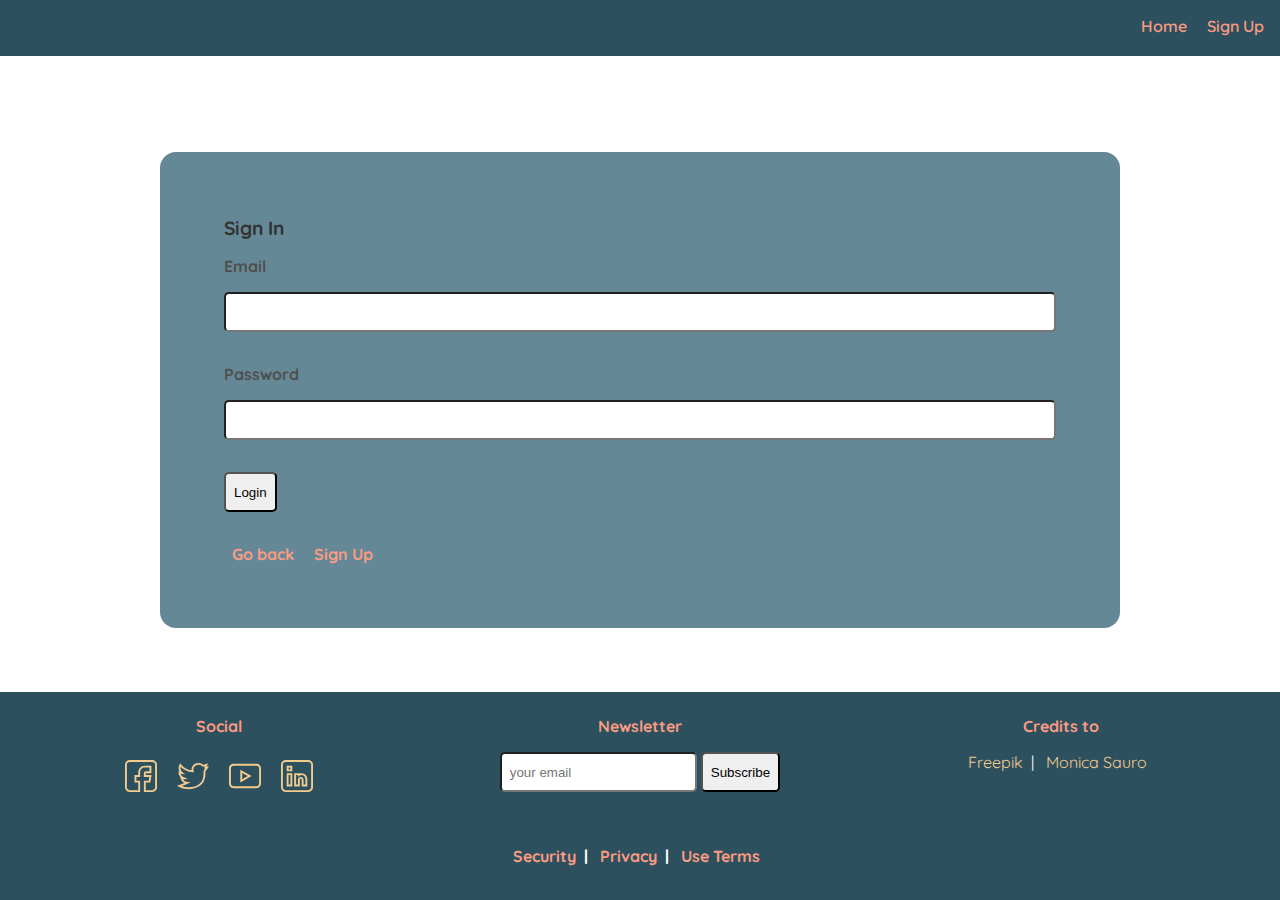
==== sign_in.html @ b6a9aef2 "Adds Sign Up, Sign In and Fixes Footer link titles" ====
<!DOCTYPE html>
<html lang="en">
  <head>
    <meta charset="UTF-8">
    <meta name="viewport" content="width=device-width, initial-scale=1.0">
    <meta name="description" content="A tool for task and schedule management">
    <link rel="preconnect" href="https://fonts.gstatic.com">
    <link href="https://fonts.googleapis.com/css2?family=Quicksand:wght@400;500;600;700&display=swap" rel="stylesheet">
    <link rel="stylesheet" href="assets/styles/base.css">
    <title>D'jour - Your Schedule organizer</title>
  </head>
  <body>
    <header>
      <a href="/index.html">Home</a>
      <a href="/sign_up.html">Sign Up</a>
    </header>
    <main>
      <div>
        <section class="sign">
          <h3>Sign In</h3>
          <form action="#" method="post">
            <label for="email">Email</label>
            <input type="text" name="eamil" id="eamil">
            <label for="password">Password</label>
            <input type="password" name="password" id="password">
            <button type="submit">Login</button>
          </form>
          <nav>
            <a href="/index.html">Go back</a>
            <a href="/sign_up.html">Sign Up</a>
          </nav>
        </section>
      </div>
    </main>
    <footer>
      <section>
        <h4>Social</h4>
        <nav>
          <a href="#">
            <figure>
              <svg viewBox="0 0 512 512" xmlns="http://www.w3.org/2000/svg"><path d="m75 512h167v-182h-60v-60h60v-75c0-41.355469 33.644531-75 75-75h75v60h-60c-16.542969 0-30 13.457031-30 30v60h87.292969l-10 60h-77.292969v182h135c41.355469 0 75-33.644531 75-75v-362c0-41.355469-33.644531-75-75-75h-362c-41.355469 0-75 33.644531-75 75v362c0 41.355469 33.644531 75 75 75zm-45-437c0-24.8125 20.1875-45 45-45h362c24.8125 0 45 20.1875 45 45v362c0 24.8125-20.1875 45-45 45h-105v-122h72.707031l20-120h-92.707031v-30h90v-120h-105c-57.898438 0-105 47.101562-105 105v45h-60v120h60v122h-137c-24.8125 0-45-20.1875-45-45zm0 0"/></svg>
            </figure>
          </a>
          <a href="#">
            <figure>
              <svg viewBox="0 -47 512.00004 512" xmlns="http://www.w3.org/2000/svg"><path d="m512 55.964844c-32.207031 1.484375-31.503906 1.363281-35.144531 1.667968l19.074219-54.472656s-59.539063 21.902344-74.632813 25.820313c-39.640625-35.628907-98.5625-37.203125-140.6875-11.3125-34.496094 21.207031-53.011719 57.625-46.835937 100.191406-67.136719-9.316406-123.703126-41.140625-168.363282-94.789063l-14.125-16.964843-10.554687 19.382812c-13.339844 24.492188-17.769531 52.496094-12.476563 78.851563 2.171875 10.8125 5.863282 21.125 10.976563 30.78125l-12.117188-4.695313-1.4375 20.246094c-1.457031 20.566406 5.390625 44.574219 18.320313 64.214844 3.640625 5.53125 8.328125 11.605469 14.269531 17.597656l-6.261719-.960937 7.640625 23.199218c10.042969 30.480469 30.902344 54.0625 57.972657 67.171875-27.035157 11.472657-48.875 18.792969-84.773438 30.601563l-32.84375 10.796875 30.335938 16.585937c11.566406 6.324219 52.4375 27.445313 92.820312 33.78125 89.765625 14.078125 190.832031 2.613282 258.871094-58.664062 57.308594-51.613282 76.113281-125.03125 72.207031-201.433594-.589844-11.566406 2.578125-22.605469 8.921875-31.078125 12.707031-16.964844 48.765625-66.40625 48.84375-66.519531zm-72.832031 48.550781c-10.535157 14.066406-15.8125 32.03125-14.867188 50.578125 3.941407 77.066406-17.027343 136.832031-62.328125 177.628906-52.917968 47.660156-138.273437 66.367188-234.171875 51.324219-17.367187-2.722656-35.316406-8.820313-50.171875-14.910156 30.097656-10.355469 53.339844-19.585938 90.875-37.351563l52.398438-24.800781-57.851563-3.703125c-27.710937-1.773438-50.785156-15.203125-64.96875-37.007812 7.53125-.4375 14.792969-1.65625 22.023438-3.671876l55.175781-15.367187-55.636719-13.625c-27.035156-6.621094-42.445312-22.796875-50.613281-35.203125-5.363281-8.152344-8.867188-16.503906-10.96875-24.203125 5.578125 1.496094 12.082031 2.5625 22.570312 3.601563l51.496094 5.09375-40.800781-31.828126c-29.398437-22.929687-41.179687-57.378906-32.542969-90.496093 91.75 95.164062 199.476563 88.011719 210.320313 90.527343-2.386719-23.183593-2.449219-23.238281-3.074219-25.445312-13.886719-49.089844 16.546875-74.015625 30.273438-82.453125 28.671874-17.621094 74.183593-20.277344 105.707031 8.753906 6.808593 6.265625 16.015625 8.730469 24.632812 6.589844 7.734375-1.921875 14.082031-3.957031 20.296875-6.171875l-12.9375 36.945312 16.515625.011719c-3.117187 4.179688-6.855469 9.183594-11.351562 15.183594zm0 0"/></svg>
            </figure>
          </a>
          <a href="#">
            <figure>
              <svg viewBox="0 -61 512 512" xmlns="http://www.w3.org/2000/svg"><path d="m75 390h362c41.355469 0 75-33.644531 75-75v-240c0-41.355469-33.644531-75-75-75h-362c-41.355469 0-75 33.644531-75 75v240c0 41.355469 33.644531 75 75 75zm-45-315c0-24.8125 20.1875-45 45-45h362c24.8125 0 45 20.1875 45 45v240c0 24.8125-20.1875 45-45 45h-362c-24.8125 0-45-20.1875-45-45zm0 0"/><path d="m181 94.507812v203.898438l180.5-103.621094zm30 50.984376 89.5 49.722656-89.5 51.378906zm0 0"/></svg>
            </figure>
          </a>
          <a href="#">
            <figure>
              <svg viewBox="0 0 512 512" xmlns="http://www.w3.org/2000/svg"><path d="m437 0h-362c-41.355469 0-75 33.644531-75 75v362c0 41.355469 33.644531 75 75 75h362c41.355469 0 75-33.644531 75-75v-362c0-41.355469-33.644531-75-75-75zm45 437c0 24.8125-20.1875 45-45 45h-362c-24.8125 0-45-20.1875-45-45v-362c0-24.8125 20.1875-45 45-45h362c24.8125 0 45 20.1875 45 45zm0 0"/><path d="m91 422h90v-212h-90zm30-182h30v152h-30zm0 0"/><path d="m331.085938 210c-.027344 0-.058594 0-.085938 0-10.371094 0-20.472656 1.734375-30 5.101562v-5.101562h-90v212h90v-107c0-8.269531 6.730469-15 15-15s15 6.730469 15 15v107h90v-117.3125c0-48.546875-39.382812-94.640625-89.914062-94.6875zm59.914062 182h-30v-77c0-24.8125-20.1875-45-45-45s-44.996094 20.1875-45 44.996094v77.003906h-30v-152h30v30.019531l24.007812-18.03125c10.441407-7.84375 22.886719-11.988281 35.992188-11.988281h.058594c31.929687.03125 59.941406 30.257812 59.941406 64.6875zm0 0"/><path d="m91 180h90v-90h-90zm30-60h30v30h-30zm0 0"/></svg>
            </figure>
          </a>
        </nav>
      </section>
      <section>
        <h4>Newsletter</h4>
        <form action="#" method="post">
          <input type="text" placeholder="your email">
          <button type="submit">Subscribe</button>
        </form>
      </section>
      <section>
        <h4>Credits to</h4>
        <nav class="inline-nav">
          <a href="https://www.flaticon.com/authors/freepik" title="Freepik">Freepik</a>
          <a href="https://unsplash.com/@monicasauro?utm_source=unsplash&amp;utm_medium=referral&amp;utm_content=creditCopyText">Monica Sauro</a>
        </nav>
      </section>
      <section class="legal">
        <nav class="inline-nav">
          <a href="#">Security</a>
          <a href="#">Privacy</a>
          <a href="#">Use Terms</a>
        </nav>
      </section>
    </footer>
  </body>
</html>
---- assets/styles/base.css ----
:root {
  --primary-color: #2d505e;
  --font-color-1: #323232;
  --font-color-2: #4f4f4f;
  --secondary-color: #fa9b83;
  --tertiary-color: #f2cc8f;
  --forth-color: #658896;
  font-family: 'Quicksand', sans-serif;
  font-size: 16px;
  color: var(--font-color-2);
}

* {
  box-sizing: border-box;
  padding: 0;
  margin: 0;
}

body {
  min-height: 100vh;
  position: relative;
}

p {
  margin-bottom: 1rem;
}

a {
  padding: 0.5rem;
}

ul {
  list-style-type: none;
}

input, select, button, .button {
  height: 2.5rem;
  border-radius: 0.3rem;
  padding: 0.5rem;
}

input[type='radio'] {
  height: 1rem;
}

a.button {
  color: white;
  font-weight: bold;
  display: inline-block;
  text-align: center;
}

a.button:hover {
  text-decoration: none;
}

h1, h2, h3, h4, h5 {
  color: var(--font-color-1);
}

h1 {
  font-size: 4rem;
  font-weight: 900;
}

h2 {
  font-size: 2.5rem;
  font-weight: 900;
}

h3 {
  font-size: 1.2rem;
  font-weight: 700;
}

h4 {
  font-size: 1rem;
  font-weight: 600;
}

h5 {
  font-size: 0.8rem;
  font-weight: 600;
}

a, a:visited {
  text-decoration: none;
}

a:hover {
  text-decoration: underline;
}

header, footer {
  padding: 0.5rem;
  background-color: var(--primary-color);
  color: var(--secondary-color);
}

header {
  text-align: right;
  height: 3.5rem;
}

header > a {
  font-weight: 600;
}

header > a, footer a {
  display: inline-block;
  color: var(--secondary-color);
}

footer {
  height: 13rem;
  display: flex;
  flex-wrap: wrap;
  position: absolute;
  bottom: 0;
  right: 0;
  left: 0;
}

footer > section {
  flex-shrink: 0;
  width: 33.33%;
  text-align: center;
  padding-top: 1rem;
}

footer > section h4 {
  margin-bottom: 1rem;
  font-weight: bold;
  color: var(--secondary-color);
}

footer > .legal {
  width: 100%;
}

footer > .legal a{
  color: var(--secondary-color);
  font-weight: bold;
}

footer figure {
  width: 2rem;
}

footer svg {
  fill: var(--tertiary-color);
}

footer a {
  color: var(--tertiary-color);
}

footer .inline-nav a {
  padding: 0;
}

footer .inline-nav a:after {
  content: '|';
  color: white;
  margin: 0 0.5rem 0 0.5rem;
}

footer .inline-nav a:last-child::after {
  content: '';
  margin-left: 0;
}

main {
  height: calc(100vh - 16.5rem);
  overflow-y: scroll;
}

main > div {
  max-width: 60rem;
  margin: auto;
}

table {
  border-collapse: collapse;
  text-align: center;
  border: 1px solid var(--font-color-2);
}

td,th {
  border-right: 1px solid var(--font-color-2);
  border-left: 1px solid var(--font-color-2);
}

thead {
  background-color: var(--forth-color);
}

th {
  color: var(--font-color-1);
}

td, th {
  height: 2.5rem;
  padding: 0.5rem;
}

.landing > section {
  margin-bottom: 3rem;
  margin-top: 3rem;
}

.landing > section h2, .landing > section h3 {
  margin-bottom: 3rem;
}

.landing > section > .content {
  display: flex;
}

.landing > section > .content figure {
  padding: 0 5rem 0 5rem;
}

.landing > section > .content img {
  width: 100%;
  height: 12rem;
  object-fit: cover;
}

.landing .button {
  background-color: #e76f51;
}

.landing a.button {
  box-shadow: 5px 5px 5px 0px rgba(0,0,0,0.4);
  width: 10rem;
}

.landing > .features table {
  width: 100%;
}

.landing > .features tfoot {
  font-weight: bold;
}

.landing > .features td:first-child {
  font-weight: bold;
}

.landing > .plataforms article {
  width: 33.33%;
  padding: 3rem;
  text-align: center;
}

.landing > .plataforms figure {
  width: 100%;
}

.landing > .plataforms figcaption {
  visibility: hidden;
}

.landing > .plataforms object {
  width: 100%;
}

.sign {
  margin-top: 6rem;
  padding: 4rem;
  background-color: var(--forth-color);
  border-radius: 1rem;
}

.sign > form * {
  display: block;
}

.sign h3, .sign label {
  margin-bottom: 1rem;
}

.sign label, .sign legend {
  font-weight: bold;
}

.sign input[type='text'], .sign input[type='password'], .sign fieldset {
  width: 100%;
  margin-bottom: 2rem;
}

.sign fieldset label { 
  display: inline-block;
  position: relative;
  padding-left: 2rem;
}

.sign fieldset input[type='radio'] { 
  position: absolute;
  left: 0.8rem;
  bottom: 0.1rem;
}

.sign nav {
  padding-top: 2rem;
}

.sign a {
  color: var(--secondary-color);
  font-weight: bold;
}
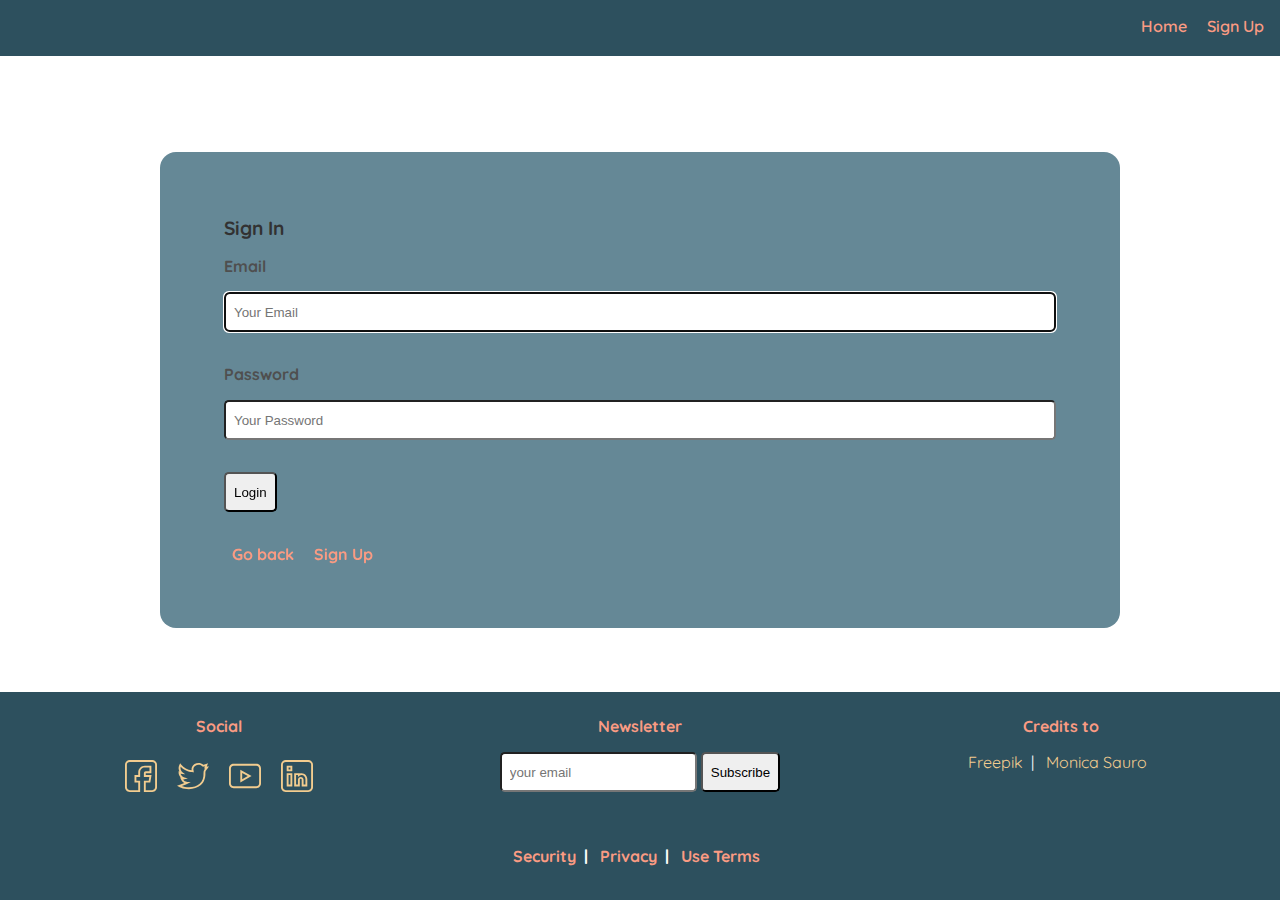
==== commit 82c39632: "add resources and tweek forms" ====
--- a/sign_in.html
+++ b/sign_in.html
@@ -6,7 +6,7 @@
     <meta name="description" content="A tool for task and schedule management">
     <link rel="preconnect" href="https://fonts.gstatic.com">
     <link href="https://fonts.googleapis.com/css2?family=Quicksand:wght@400;500;600;700&display=swap" rel="stylesheet">
-    <link rel="stylesheet" href="assets/styles/base.css">
+    <link rel="stylesheet" href="assets/styles/styles.css">
     <title>D'jour - Your Schedule organizer</title>
   </head>
   <body>
@@ -20,9 +20,9 @@
           <h3>Sign In</h3>
           <form action="#" method="post">
             <label for="email">Email</label>
-            <input type="text" name="eamil" id="eamil">
+            <input type="email" name="eamil" id="email" placeholder="Your Email" required autofocus>
             <label for="password">Password</label>
-            <input type="password" name="password" id="password">
+            <input type="password" name="password" placeholder="Your Password" id="password" required>
             <button type="submit">Login</button>
           </form>
           <nav>
--- a/assets/styles/styles.css
+++ b/assets/styles/styles.css
@@ -0,0 +1,312 @@
+:root {
+  --primary-color: #2d505e;
+  --font-color-1: #323232;
+  --font-color-2: #4f4f4f;
+  --secondary-color: #fa9b83;
+  --tertiary-color: #f2cc8f;
+  --forth-color: #658896;
+  font-family: 'Quicksand', sans-serif;
+  font-size: 16px;
+  color: var(--font-color-2);
+}
+
+* {
+  box-sizing: border-box;
+  padding: 0;
+  margin: 0;
+}
+
+body {
+  min-height: 100vh;
+  position: relative;
+}
+
+p {
+  margin-bottom: 1rem;
+}
+
+a {
+  padding: 0.5rem;
+}
+
+ul {
+  list-style-type: none;
+}
+
+input, select, button, .button {
+  height: 2.5rem;
+  border-radius: 0.3rem;
+  padding: 0.5rem;
+}
+
+input[type='radio'] {
+  height: 1rem;
+}
+
+a.button {
+  color: white;
+  font-weight: bold;
+  display: inline-block;
+  text-align: center;
+}
+
+a.button:hover {
+  text-decoration: none;
+}
+
+h1, h2, h3, h4, h5 {
+  color: var(--font-color-1);
+}
+
+h1 {
+  font-size: 4rem;
+  font-weight: 900;
+}
+
+h2 {
+  font-size: 2.5rem;
+  font-weight: 900;
+}
+
+h3 {
+  font-size: 1.2rem;
+  font-weight: 700;
+}
+
+h4 {
+  font-size: 1rem;
+  font-weight: 600;
+}
+
+h5 {
+  font-size: 0.8rem;
+  font-weight: 600;
+}
+
+a, a:visited {
+  text-decoration: none;
+}
+
+a:hover {
+  text-decoration: underline;
+}
+
+header, footer {
+  padding: 0.5rem;
+  background-color: var(--primary-color);
+  color: var(--secondary-color);
+}
+
+header {
+  text-align: right;
+  height: 3.5rem;
+}
+
+header > a {
+  font-weight: 600;
+}
+
+header > a, footer a {
+  display: inline-block;
+  color: var(--secondary-color);
+}
+
+footer {
+  height: 13rem;
+  display: flex;
+  flex-wrap: wrap;
+  position: absolute;
+  bottom: 0;
+  right: 0;
+  left: 0;
+}
+
+footer > section {
+  flex-shrink: 0;
+  width: 33.33%;
+  text-align: center;
+  padding-top: 1rem;
+}
+
+footer > section h4 {
+  margin-bottom: 1rem;
+  font-weight: bold;
+  color: var(--secondary-color);
+}
+
+footer > .legal {
+  width: 100%;
+}
+
+footer > .legal a{
+  color: var(--secondary-color);
+  font-weight: bold;
+}
+
+footer figure {
+  width: 2rem;
+}
+
+footer svg {
+  fill: var(--tertiary-color);
+}
+
+footer a {
+  color: var(--tertiary-color);
+}
+
+footer .inline-nav a {
+  padding: 0;
+}
+
+footer .inline-nav a:after {
+  content: '|';
+  color: white;
+  margin: 0 0.5rem 0 0.5rem;
+}
+
+footer .inline-nav a:last-child::after {
+  content: '';
+  margin-left: 0;
+}
+
+main {
+  height: calc(100vh - 16.5rem);
+  overflow-y: scroll;
+}
+
+main > div {
+  max-width: 60rem;
+  margin: auto;
+}
+
+table {
+  border-collapse: collapse;
+  text-align: center;
+  border: 1px solid var(--font-color-2);
+}
+
+td,th {
+  border-right: 1px solid var(--font-color-2);
+  border-left: 1px solid var(--font-color-2);
+}
+
+thead {
+  background-color: var(--forth-color);
+}
+
+th {
+  color: var(--font-color-1);
+}
+
+td, th {
+  height: 2.5rem;
+  padding: 0.5rem;
+}
+
+.landing > section {
+  margin-bottom: 3rem;
+  margin-top: 3rem;
+}
+
+.landing > section h2, .landing > section h3 {
+  margin-bottom: 3rem;
+}
+
+.landing > section > .content {
+  display: flex;
+}
+
+.landing > section > .content figure {
+  padding: 0 5rem 0 5rem;
+}
+
+.landing > section > .content img {
+  width: 100%;
+  height: 12rem;
+  object-fit: cover;
+}
+
+.landing .button {
+  background-color: #e76f51;
+}
+
+.landing a.button {
+  box-shadow: 5px 5px 5px 0px rgba(0,0,0,0.4);
+  width: 10rem;
+}
+
+.landing > .features table {
+  width: 100%;
+}
+
+.landing > .features tfoot {
+  font-weight: bold;
+}
+
+.landing > .features td:first-child {
+  font-weight: bold;
+}
+
+.landing > .plataforms article {
+  width: 33.33%;
+  padding: 3rem;
+  text-align: center;
+}
+
+.landing > .plataforms figure {
+  width: 100%;
+}
+
+.landing > .plataforms figcaption {
+  visibility: hidden;
+}
+
+.landing > .plataforms object {
+  width: 100%;
+}
+
+.sign {
+  margin-top: 6rem;
+  padding: 4rem;
+  background-color: var(--forth-color);
+  border-radius: 1rem;
+}
+
+.sign > form * {
+  display: block;
+}
+
+.sign h3, .sign label {
+  margin-bottom: 1rem;
+}
+
+.sign label, .sign legend {
+  font-weight: bold;
+}
+
+.sign input[type='text'], .sign input[type='password'], .sign input[type='email'], .sign fieldset {
+  width: 100%;
+  margin-bottom: 2rem;
+}
+
+.sign fieldset label { 
+  display: inline-block;
+  position: relative;
+  padding-left: 2rem;
+}
+
+.sign fieldset input[type='radio'] { 
+  position: absolute;
+  left: 0.8rem;
+  bottom: 0.1rem;
+}
+
+.sign nav {
+  padding-top: 2rem;
+}
+
+.sign a {
+  color: var(--secondary-color);
+  font-weight: bold;
+}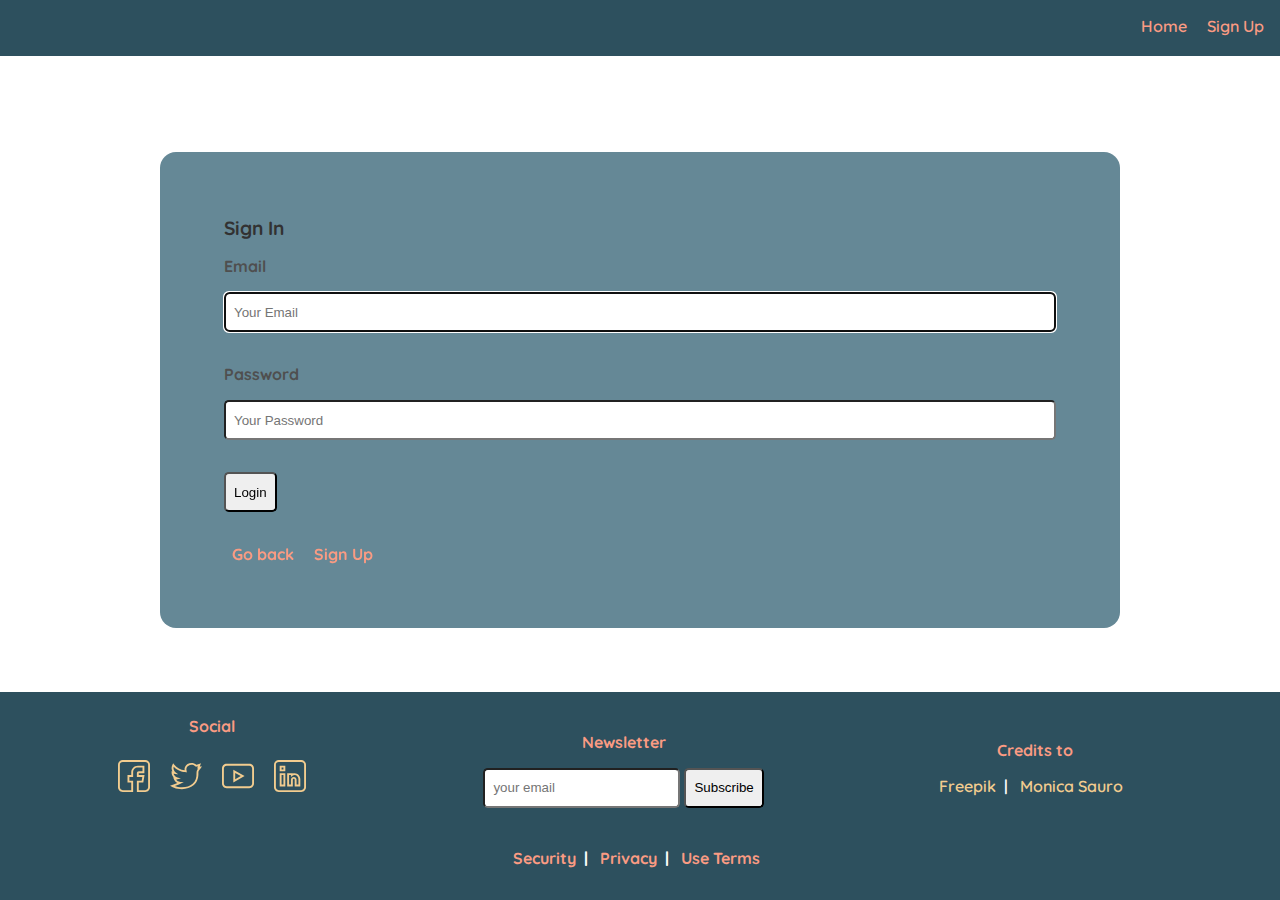
==== commit 2069070a: "Fixes structure and styles" ====
--- a/sign_in.html
+++ b/sign_in.html
@@ -34,24 +34,24 @@
     </main>
     <footer>
       <section>
-        <h4>Social</h4>
+        <h3>Social</h3>
         <nav>
-          <a href="#">
+          <a href="https://facebook.com" target="_black">
             <figure>
               <svg viewBox="0 0 512 512" xmlns="http://www.w3.org/2000/svg"><path d="m75 512h167v-182h-60v-60h60v-75c0-41.355469 33.644531-75 75-75h75v60h-60c-16.542969 0-30 13.457031-30 30v60h87.292969l-10 60h-77.292969v182h135c41.355469 0 75-33.644531 75-75v-362c0-41.355469-33.644531-75-75-75h-362c-41.355469 0-75 33.644531-75 75v362c0 41.355469 33.644531 75 75 75zm-45-437c0-24.8125 20.1875-45 45-45h362c24.8125 0 45 20.1875 45 45v362c0 24.8125-20.1875 45-45 45h-105v-122h72.707031l20-120h-92.707031v-30h90v-120h-105c-57.898438 0-105 47.101562-105 105v45h-60v120h60v122h-137c-24.8125 0-45-20.1875-45-45zm0 0"/></svg>
             </figure>
           </a>
-          <a href="#">
+          <a href="https://twitter.com" target="_black">
             <figure>
               <svg viewBox="0 -47 512.00004 512" xmlns="http://www.w3.org/2000/svg"><path d="m512 55.964844c-32.207031 1.484375-31.503906 1.363281-35.144531 1.667968l19.074219-54.472656s-59.539063 21.902344-74.632813 25.820313c-39.640625-35.628907-98.5625-37.203125-140.6875-11.3125-34.496094 21.207031-53.011719 57.625-46.835937 100.191406-67.136719-9.316406-123.703126-41.140625-168.363282-94.789063l-14.125-16.964843-10.554687 19.382812c-13.339844 24.492188-17.769531 52.496094-12.476563 78.851563 2.171875 10.8125 5.863282 21.125 10.976563 30.78125l-12.117188-4.695313-1.4375 20.246094c-1.457031 20.566406 5.390625 44.574219 18.320313 64.214844 3.640625 5.53125 8.328125 11.605469 14.269531 17.597656l-6.261719-.960937 7.640625 23.199218c10.042969 30.480469 30.902344 54.0625 57.972657 67.171875-27.035157 11.472657-48.875 18.792969-84.773438 30.601563l-32.84375 10.796875 30.335938 16.585937c11.566406 6.324219 52.4375 27.445313 92.820312 33.78125 89.765625 14.078125 190.832031 2.613282 258.871094-58.664062 57.308594-51.613282 76.113281-125.03125 72.207031-201.433594-.589844-11.566406 2.578125-22.605469 8.921875-31.078125 12.707031-16.964844 48.765625-66.40625 48.84375-66.519531zm-72.832031 48.550781c-10.535157 14.066406-15.8125 32.03125-14.867188 50.578125 3.941407 77.066406-17.027343 136.832031-62.328125 177.628906-52.917968 47.660156-138.273437 66.367188-234.171875 51.324219-17.367187-2.722656-35.316406-8.820313-50.171875-14.910156 30.097656-10.355469 53.339844-19.585938 90.875-37.351563l52.398438-24.800781-57.851563-3.703125c-27.710937-1.773438-50.785156-15.203125-64.96875-37.007812 7.53125-.4375 14.792969-1.65625 22.023438-3.671876l55.175781-15.367187-55.636719-13.625c-27.035156-6.621094-42.445312-22.796875-50.613281-35.203125-5.363281-8.152344-8.867188-16.503906-10.96875-24.203125 5.578125 1.496094 12.082031 2.5625 22.570312 3.601563l51.496094 5.09375-40.800781-31.828126c-29.398437-22.929687-41.179687-57.378906-32.542969-90.496093 91.75 95.164062 199.476563 88.011719 210.320313 90.527343-2.386719-23.183593-2.449219-23.238281-3.074219-25.445312-13.886719-49.089844 16.546875-74.015625 30.273438-82.453125 28.671874-17.621094 74.183593-20.277344 105.707031 8.753906 6.808593 6.265625 16.015625 8.730469 24.632812 6.589844 7.734375-1.921875 14.082031-3.957031 20.296875-6.171875l-12.9375 36.945312 16.515625.011719c-3.117187 4.179688-6.855469 9.183594-11.351562 15.183594zm0 0"/></svg>
             </figure>
           </a>
-          <a href="#">
+          <a href="https://youtube.com" target="_black">
             <figure>
               <svg viewBox="0 -61 512 512" xmlns="http://www.w3.org/2000/svg"><path d="m75 390h362c41.355469 0 75-33.644531 75-75v-240c0-41.355469-33.644531-75-75-75h-362c-41.355469 0-75 33.644531-75 75v240c0 41.355469 33.644531 75 75 75zm-45-315c0-24.8125 20.1875-45 45-45h362c24.8125 0 45 20.1875 45 45v240c0 24.8125-20.1875 45-45 45h-362c-24.8125 0-45-20.1875-45-45zm0 0"/><path d="m181 94.507812v203.898438l180.5-103.621094zm30 50.984376 89.5 49.722656-89.5 51.378906zm0 0"/></svg>
             </figure>
           </a>
-          <a href="#">
+          <a href="https://linkedin.com" target="_black">
             <figure>
               <svg viewBox="0 0 512 512" xmlns="http://www.w3.org/2000/svg"><path d="m437 0h-362c-41.355469 0-75 33.644531-75 75v362c0 41.355469 33.644531 75 75 75h362c41.355469 0 75-33.644531 75-75v-362c0-41.355469-33.644531-75-75-75zm45 437c0 24.8125-20.1875 45-45 45h-362c-24.8125 0-45-20.1875-45-45v-362c0-24.8125 20.1875-45 45-45h362c24.8125 0 45 20.1875 45 45zm0 0"/><path d="m91 422h90v-212h-90zm30-182h30v152h-30zm0 0"/><path d="m331.085938 210c-.027344 0-.058594 0-.085938 0-10.371094 0-20.472656 1.734375-30 5.101562v-5.101562h-90v212h90v-107c0-8.269531 6.730469-15 15-15s15 6.730469 15 15v107h90v-117.3125c0-48.546875-39.382812-94.640625-89.914062-94.6875zm59.914062 182h-30v-77c0-24.8125-20.1875-45-45-45s-44.996094 20.1875-45 44.996094v77.003906h-30v-152h30v30.019531l24.007812-18.03125c10.441407-7.84375 22.886719-11.988281 35.992188-11.988281h.058594c31.929687.03125 59.941406 30.257812 59.941406 64.6875zm0 0"/><path d="m91 180h90v-90h-90zm30-60h30v30h-30zm0 0"/></svg>
             </figure>
@@ -59,14 +59,14 @@
         </nav>
       </section>
       <section>
-        <h4>Newsletter</h4>
+        <h3>Newsletter</h3>
         <form action="#" method="post">
           <input type="text" placeholder="your email">
           <button type="submit">Subscribe</button>
         </form>
       </section>
       <section>
-        <h4>Credits to</h4>
+        <h3>Credits to</h3>
         <nav class="inline-nav">
           <a href="https://www.flaticon.com/authors/freepik" title="Freepik">Freepik</a>
           <a href="https://unsplash.com/@monicasauro?utm_source=unsplash&amp;utm_medium=referral&amp;utm_content=creditCopyText">Monica Sauro</a>
--- a/assets/styles/styles.css
+++ b/assets/styles/styles.css
@@ -1,3 +1,5 @@
+/* Normalization and General Styles */
+
 :root {
   --primary-color: #2d505e;
   --font-color-1: #323232;
@@ -33,7 +35,7 @@
   list-style-type: none;
 }
 
-input, select, button, .button {
+input, select, button {
   height: 2.5rem;
   border-radius: 0.3rem;
   padding: 0.5rem;
@@ -41,17 +43,6 @@
 
 input[type='radio'] {
   height: 1rem;
-}
-
-a.button {
-  color: white;
-  font-weight: bold;
-  display: inline-block;
-  text-align: center;
-}
-
-a.button:hover {
-  text-decoration: none;
 }
 
 h1, h2, h3, h4, h5 {
@@ -91,6 +82,29 @@
   text-decoration: underline;
 }
 
+/* Button styles */
+
+.button {
+  height: 2.5rem;
+  border-radius: 0.3rem;
+  padding: 0.5rem;
+  color: white;
+  font-weight: bold;
+}
+
+a.button {
+  color: white;
+  font-weight: bold;
+  display: inline-block;
+  text-align: center;
+}
+
+a.button:hover {
+  text-decoration: none;
+}
+
+/* Layout */
+
 header, footer {
   padding: 0.5rem;
   background-color: var(--primary-color);
@@ -102,19 +116,15 @@
   height: 3.5rem;
 }
 
-header > a {
+header a, 
+footer a {
   font-weight: 600;
-}
-
-header > a, footer a {
   display: inline-block;
   color: var(--secondary-color);
 }
 
 footer {
   height: 13rem;
-  display: flex;
-  flex-wrap: wrap;
   position: absolute;
   bottom: 0;
   right: 0;
@@ -122,20 +132,22 @@
 }
 
 footer > section {
-  flex-shrink: 0;
-  width: 33.33%;
+  width: calc(100% / 3.1);
+  display: inline-block;
   text-align: center;
   padding-top: 1rem;
 }
 
-footer > section h4 {
+footer > section h3 {
   margin-bottom: 1rem;
-  font-weight: bold;
-  color: var(--secondary-color);
-}
-
-footer > .legal {
-  width: 100%;
+  font-size: 1rem;
+  font-weight: bold;
+  color: var(--secondary-color);
+}
+
+footer > section.legal {
+  width: 100%;
+  padding-top: 2.5rem;
 }
 
 footer > .legal a{
